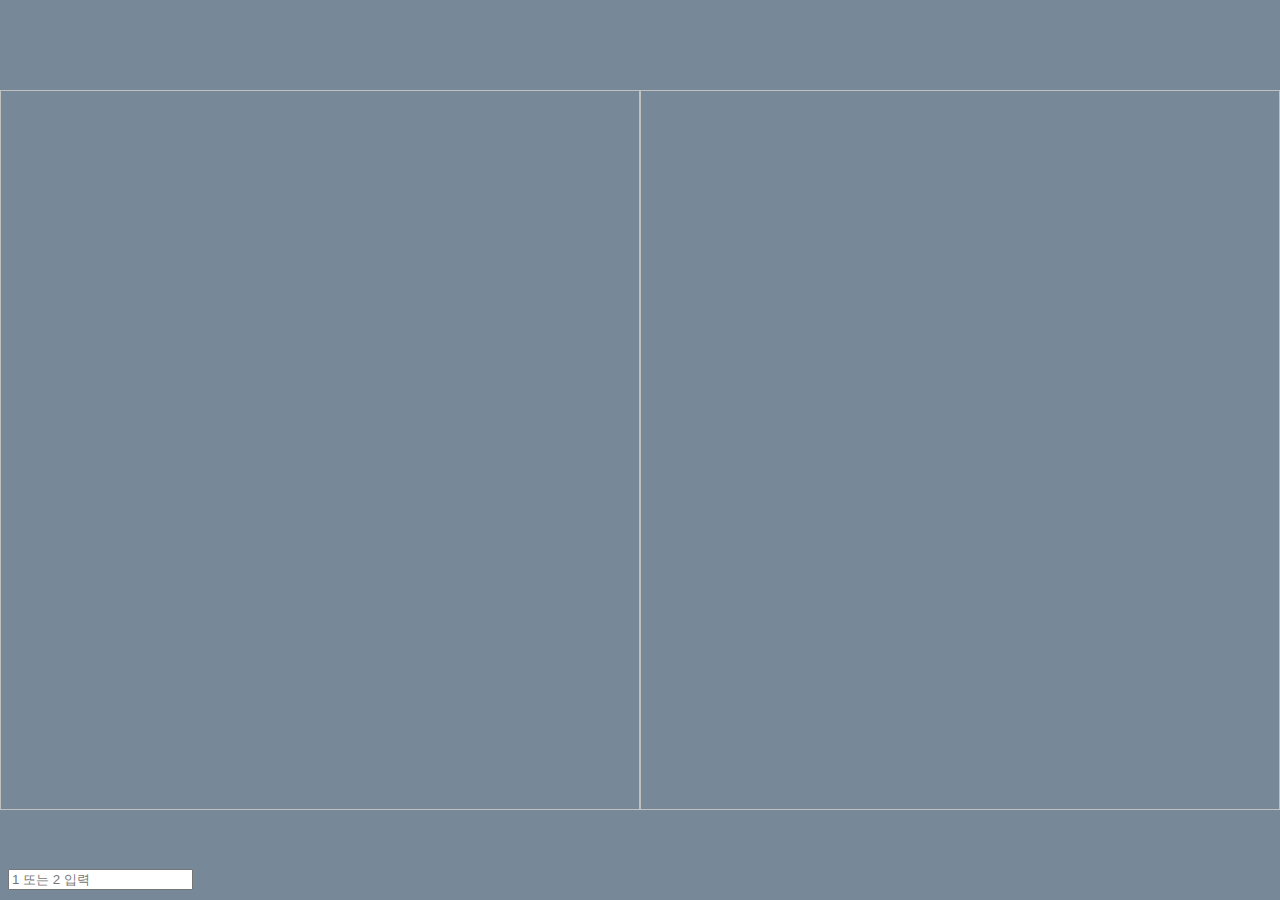
==== main.html @ d1735847 "다중 소켓 관련 코드" ====
<!DOCTYPE html>
<html lang="ko">
<head>
    <meta charset="UTF-8">
    <meta name="viewport" content="width=device-width, initial-scale=1.0">
    <title>E1A4</title>
    <link rel="stylesheet" href="css/style.css"/>
</head>
<body>
    <img id="cam1">
    <img id="cam2">

    <input type="text" id="inputdata" placeholder="1 또는 2 입력">

    <script src="js/soketCam.js"></script>
    <script src="js/camSizeAdjustment.js"></script>
    <script src="js/dataReceive.js"></script>
    <!-- <script src="js/dataReceiveCamSize.js"></script> -->
</body>
</html>
---- css/style.css ----
.hidden{
    display: none;
}

#cam1 {
    position: absolute;
    left: 0;
    top: 10%;
    width: 50%; 
    height: 80%; 
}

#cam2 {
    position: absolute;
    right: 0;
    top: 10%;
    width: 50%; 
    height: 80%;
}

#inputdata{
    position: absolute;
    bottom: 10px;
}

body{
    background-color:lightslategray;
}
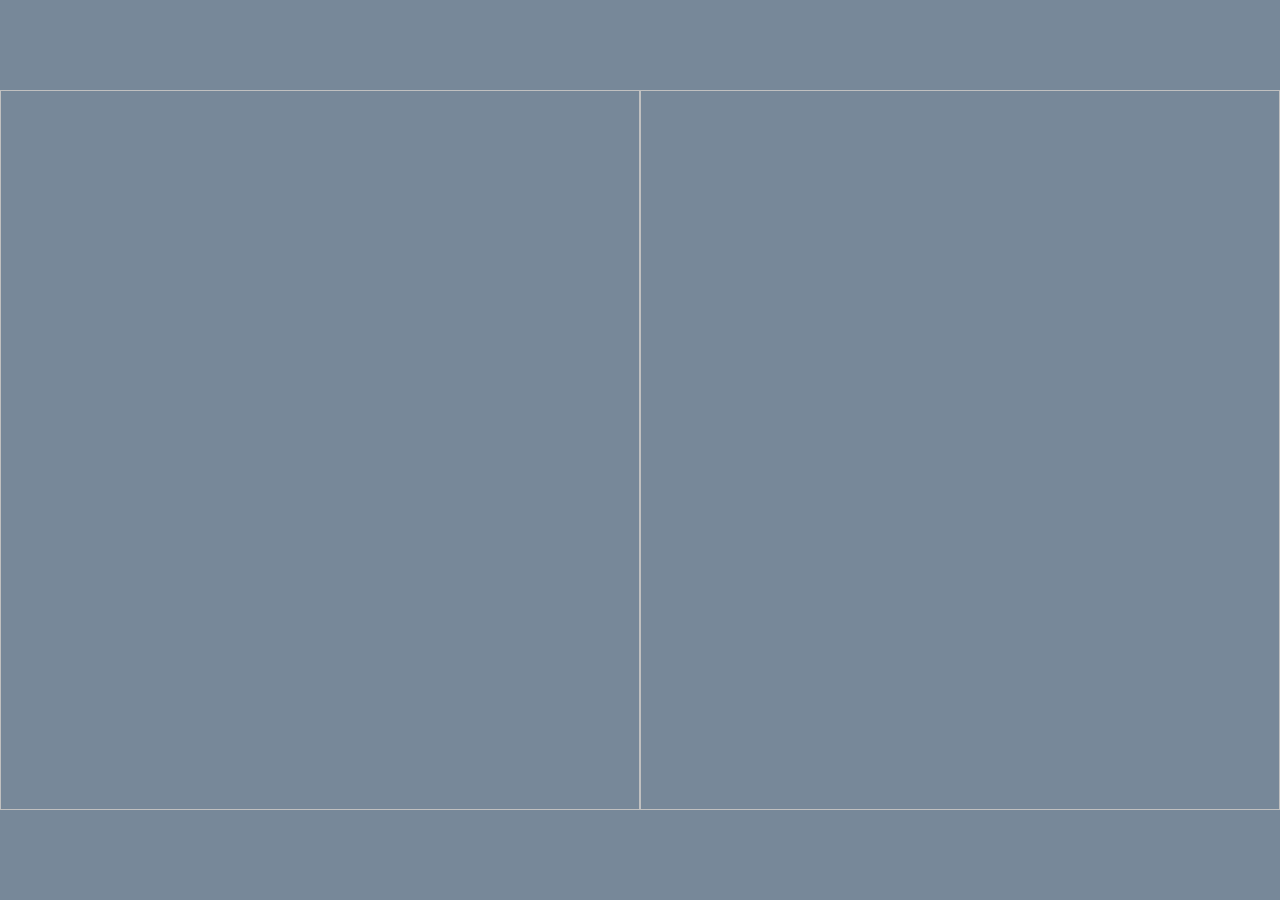
==== commit 62861fe8: "소켓데이터를 통한 화면 전환 추가" ====
--- a/main.html
+++ b/main.html
@@ -10,11 +10,7 @@
     <img id="cam1">
     <img id="cam2">
 
-    <input type="text" id="inputdata" placeholder="1 또는 2 입력">
-
-    <script src="js/soketCam.js"></script>
-    <script src="js/camSizeAdjustment.js"></script>
-    <script src="js/dataReceive.js"></script>
-    <!-- <script src="js/dataReceiveCamSize.js"></script> -->
+    <script src="js/socketCam.js"></script>
+    <script src="js/drCamSizeAdjustment.js"></script>
 </body>
 </html>
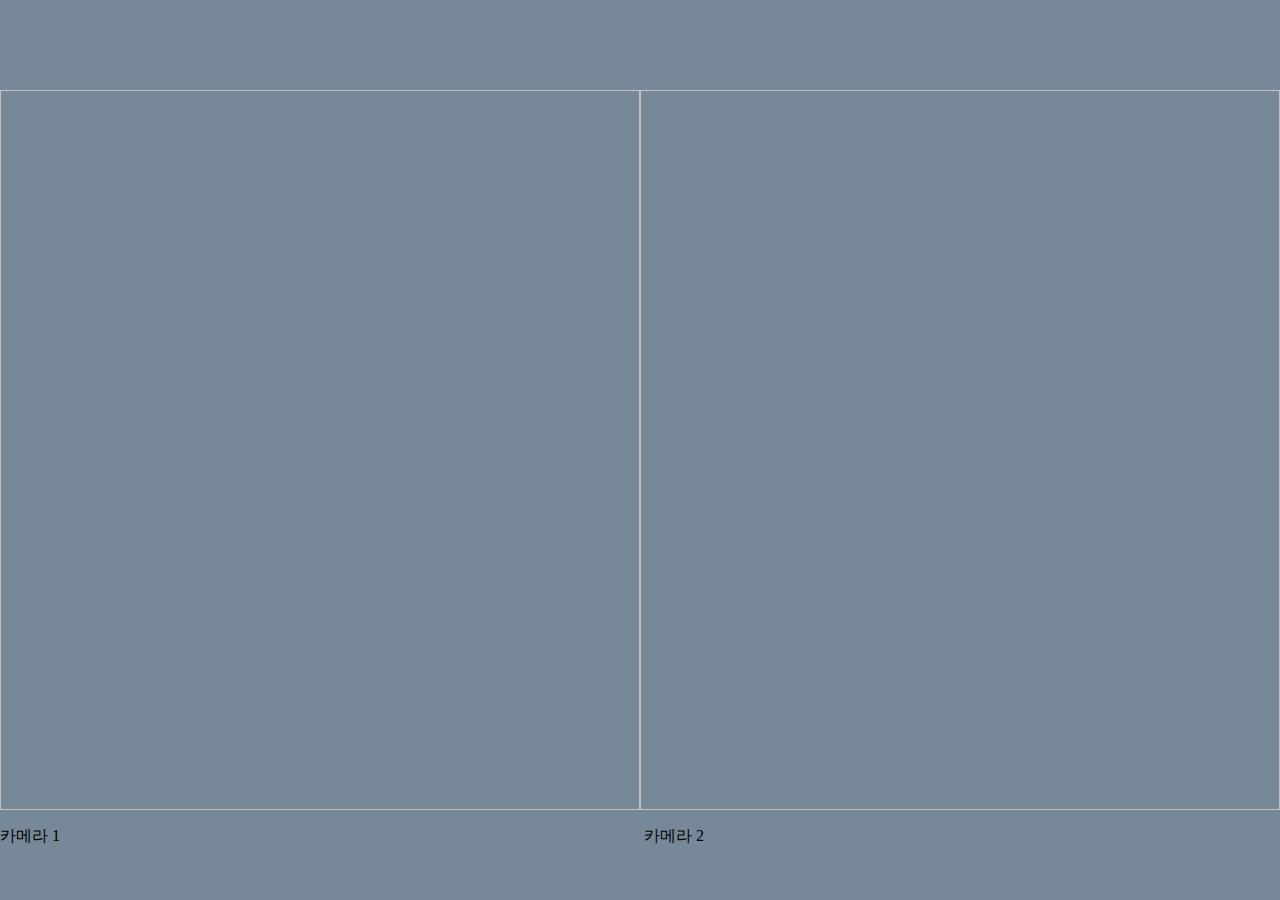
==== commit b48cbb52: "영상 밑에 현재 카메라 번호를 표시" ====
--- a/main.html
+++ b/main.html
@@ -3,14 +3,32 @@
 <head>
     <meta charset="UTF-8">
     <meta name="viewport" content="width=device-width, initial-scale=1.0">
-    <title>E1A4</title>
+    <title>E1I4</title>
     <link rel="stylesheet" href="css/style.css"/>
+    <link rel="stylesheet" href="css/modal.css"/>
+    
 </head>
 <body>
-    <img id="cam1">
-    <img id="cam2">
+    <div id="myModal" class="modal hidden">
+        <div class="modal-content">
+          <p>O번 카메라 위치에서 신호가 들어왔습니다.</p>
+          <input id="clearBtn" type="submit" value="해제">
+          <input id="reportBtn1" class="hidden" type="submit" value="위치1 신고">
+          <input id="reportBtn2" class="hidden" type="submit" value="위치2 신고">
+          <input id="crashBtn" class="hidden" type="submit" value="다른 신호가 들어왔습니다.">
+        </div>
+    </div>
 
-    <script src="js/socketCam.js"></script>
-    <script src="js/drCamSizeAdjustment.js"></script>
+    <div id="camera1">
+        <img id="cam1">
+        <p id="cam1Text">카메라 1</p> <!-- 카메라 1 텍스트 추가 -->
+    </div>
+    <div id="camera2">
+        <img id="cam2">
+        <p id="cam2Text">카메라 2</p>
+    </div>
+
+    <script src="js/camRelevant.js"></script>
+    <script src="js/modalControl.js"></script>
 </body>
-</html>
+</html>--- a/css/style.css
+++ b/css/style.css
@@ -1,4 +1,4 @@
-.hidden{
+.hidden {
     display: none;
 }
 
@@ -6,23 +6,47 @@
     position: absolute;
     left: 0;
     top: 10%;
-    width: 50%; 
-    height: 80%; 
+    width: 50%;
+    height: 80%;
 }
 
 #cam2 {
     position: absolute;
     right: 0;
     top: 10%;
-    width: 50%; 
+    width: 50%;
     height: 80%;
 }
 
-#inputdata{
+#inputdata {
     position: absolute;
     bottom: 10px;
 }
 
-body{
-    background-color:lightslategray;
+body {
+    background-color: lightslategray;
 }
+
+#cam1Text {
+    position: absolute;
+    left: 0;
+    top: 90%;
+    color: black;
+    font-size: 16px;
+}
+
+#cam2Text {
+    position: absolute;
+    right: 45%; /* 위치를 오른쪽에 정렬하도록 수정 */
+    top: 90%; /* 위치 조정을 원하는 곳으로 수정 */
+    color: black; /* 텍스트 색상을 원하는 색으로 수정 */
+    font-size: 16px; /* 원하는 글꼴 크기로 수정 */
+}
+
+.change_Location {
+    position: absolute;
+    left: 0;
+    top: 90%;
+    color: white;
+    font-size: 16px;
+}
--- a/css/modal.css
+++ b/css/modal.css
@@ -0,0 +1,35 @@
+/* 모달 스타일 */
+.modal {
+    display: block;
+    position: fixed;
+    z-index: 1;
+    left: 0;
+    top: 0;
+    width: 100%;
+    height: 100%;
+    overflow: auto;
+    padding-top: 10px;
+    font-size: 20px;
+} .hidden{
+    display: none;
+}
+
+/* 모달 내용 스타일 */
+.modal-content {
+    background-color: white;
+    margin: 0 auto;
+    padding: 5px;
+    border: 1px solid #888;
+    width: 80%;
+    margin-top: 5%;
+    transform: translateY(-50%);
+    text-align: center;
+}
+
+
+/* 버튼 스타일 */
+.modal-content input[type="submit"] {
+    margin: 10px; /* 버튼 사이에 여백 추가 */
+    font-size: 20px;
+}
+
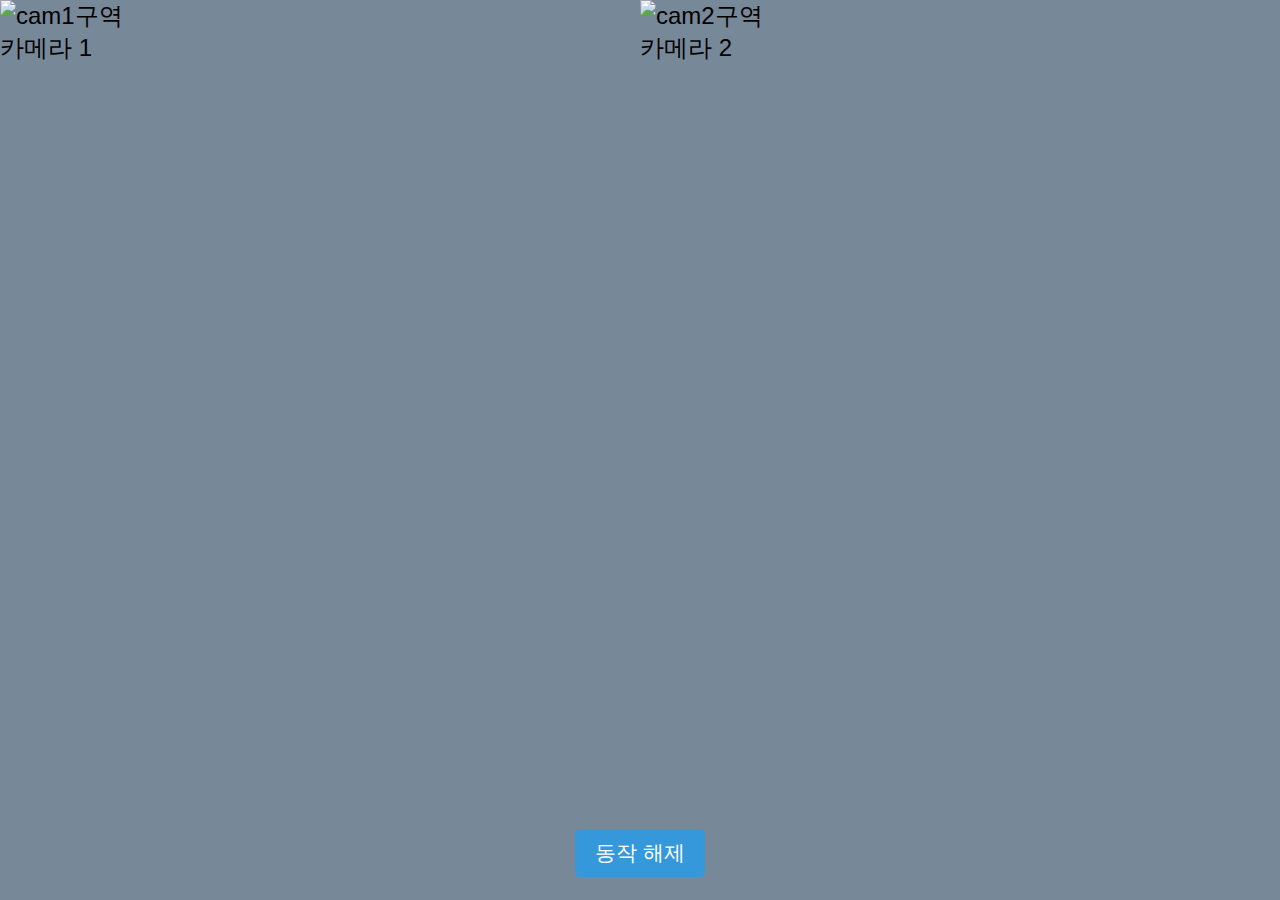
==== commit a3abdc40: "css 전면 수정 및 css 수정에 따른 html수정" ====
--- a/main.html
+++ b/main.html
@@ -5,27 +5,34 @@
     <meta name="viewport" content="width=device-width, initial-scale=1.0">
     <title>E1I4</title>
     <link rel="stylesheet" href="css/style.css"/>
+    <link rel="stylesheet" href="css/main.css"/>
     <link rel="stylesheet" href="css/modal.css"/>
-    
 </head>
 <body>
+    <!-- 신호가 들어왔을 때 보이는 창으로 평소에는 hidden 상태 -->
     <div id="myModal" class="modal hidden">
         <div class="modal-content">
           <p>O번 카메라 위치에서 신호가 들어왔습니다.</p>
-          <input id="clearBtn" type="submit" value="해제">
-          <input id="reportBtn1" class="hidden" type="submit" value="위치1 신고">
-          <input id="reportBtn2" class="hidden" type="submit" value="위치2 신고">
-          <input id="crashBtn" class="hidden" type="submit" value="다른 신호가 들어왔습니다.">
+          <button id="clearBtn" type="submit">동작 해제</button>
+          <button id="reportBtn1" class="hidden" type="submit">위치1 신고</button>
+          <button id="reportBtn2" class="hidden" type="submit">위치2 신고</button>
+          <button id="crashBtn" class="hidden" type="submit">다른 신호가 들어왔습니다.</button>
         </div>
     </div>
 
-    <div id="camera1">
-        <img id="cam1">
-        <p id="cam1Text">카메라 1</p> <!-- 카메라 1 텍스트 추가 -->
+    <div class="camContainer">
+        <div class="camera1">
+            <img id="cam1" alt="cam1구역">
+            <p id="cam1Text">카메라 1</p>
+        </div>
+        <div class="camera2">
+            <img id="cam2" alt="cam2구역">
+            <p id="cam2Text">카메라 2</p>
+        </div>
     </div>
-    <div id="camera2">
-        <img id="cam2">
-        <p id="cam2Text">카메라 2</p>
+
+    <div class="centerBtn">
+        <button id="mainClearBtn" type="submit">동작 해제</button>
     </div>
 
     <script src="js/camRelevant.js"></script>
--- a/css/style.css
+++ b/css/style.css
@@ -1,52 +1,30 @@
+*{
+    /*모든 태그의 기본 마진과 기본 패딩을 삭제*/
+    margin: 0;
+    padding: 0;
+    box-sizing: border-box;
+    /*준 값에 맞춰서 CSS하기 위해서 넣는 코드들*/
+    /* 폰트 */
+    font-family: Arial, sans-serif; 
+}
+/* 표시를 없애기 위해서 class 지정 */
 .hidden {
     display: none;
 }
 
-#cam1 {
-    position: absolute;
-    left: 0;
-    top: 10%;
-    width: 50%;
-    height: 80%;
+body {
+    background: lightslategray;
 }
 
-#cam2 {
-    position: absolute;
-    right: 0;
-    top: 10%;
-    width: 50%;
-    height: 80%;
+button {
+    padding: 10px 20px;
+    border: none;
+    border-radius: 5px;
+    font-size: 1.3rem;
+    cursor: pointer;
+    background-color: #3498db;
+    color: #fff;
 }
-
-#inputdata {
-    position: absolute;
-    bottom: 10px;
-}
-
-body {
-    background-color: lightslategray;
-}
-
-#cam1Text {
-    position: absolute;
-    left: 0;
-    top: 90%;
-    color: black;
-    font-size: 16px;
-}
-
-#cam2Text {
-    position: absolute;
-    right: 45%; /* 위치를 오른쪽에 정렬하도록 수정 */
-    top: 90%; /* 위치 조정을 원하는 곳으로 수정 */
-    color: black; /* 텍스트 색상을 원하는 색으로 수정 */
-    font-size: 16px; /* 원하는 글꼴 크기로 수정 */
-}
-
-.change_Location {
-    position: absolute;
-    left: 0;
-    top: 90%;
-    color: white;
-    font-size: 16px;
-}
+button:hover {
+    background-color: #2980b9;
+}--- a/css/main.css
+++ b/css/main.css
@@ -0,0 +1,25 @@
+.camContainer{
+    display: flex;
+    width: 100%;
+    height: 85vh;
+    font-size: 1.5rem;
+}
+.camContainer .camera1{
+    width: 100%; /* 지정해줌으로써 camera2에 hidden class가 넣어졌을때 확대 됨*/
+}
+.camContainer .camera2{
+    width: 100%; /* 지정해줌으로써 camera1에 hidden class가 넣어졌을때 확대 됨*/
+}
+.camContainer .camera1 #cam1{
+    width: 100%;
+    height: 100%;
+}
+.camContainer .camera2 #cam2{
+    width: 100%;
+    height: 100%;
+}
+.centerBtn{
+    display: flex;
+    justify-content: center;
+    margin-top: 4rem;
+}
--- a/css/modal.css
+++ b/css/modal.css
@@ -1,35 +1,19 @@
 /* 모달 스타일 */
-.modal {
-    display: block;
+.modal{
     position: fixed;
-    z-index: 1;
-    left: 0;
-    top: 0;
     width: 100%;
-    height: 100%;
-    overflow: auto;
-    padding-top: 10px;
-    font-size: 20px;
-} .hidden{
-    display: none;
-}
+} 
 
 /* 모달 내용 스타일 */
-.modal-content {
+.modal .modal-content{
+    width: 80%;
+    font-size: 1.5rem;
     background-color: white;
-    margin: 0 auto;
-    padding: 5px;
     border: 1px solid #888;
-    width: 80%;
-    margin-top: 5%;
-    transform: translateY(-50%);
+    margin: 3rem auto 0 auto;
+    padding: 1rem;
     text-align: center;
 }
-
-
-/* 버튼 스타일 */
-.modal-content input[type="submit"] {
-    margin: 10px; /* 버튼 사이에 여백 추가 */
-    font-size: 20px;
+.modal .modal-content p{
+    padding-bottom: 1rem;
 }
-
